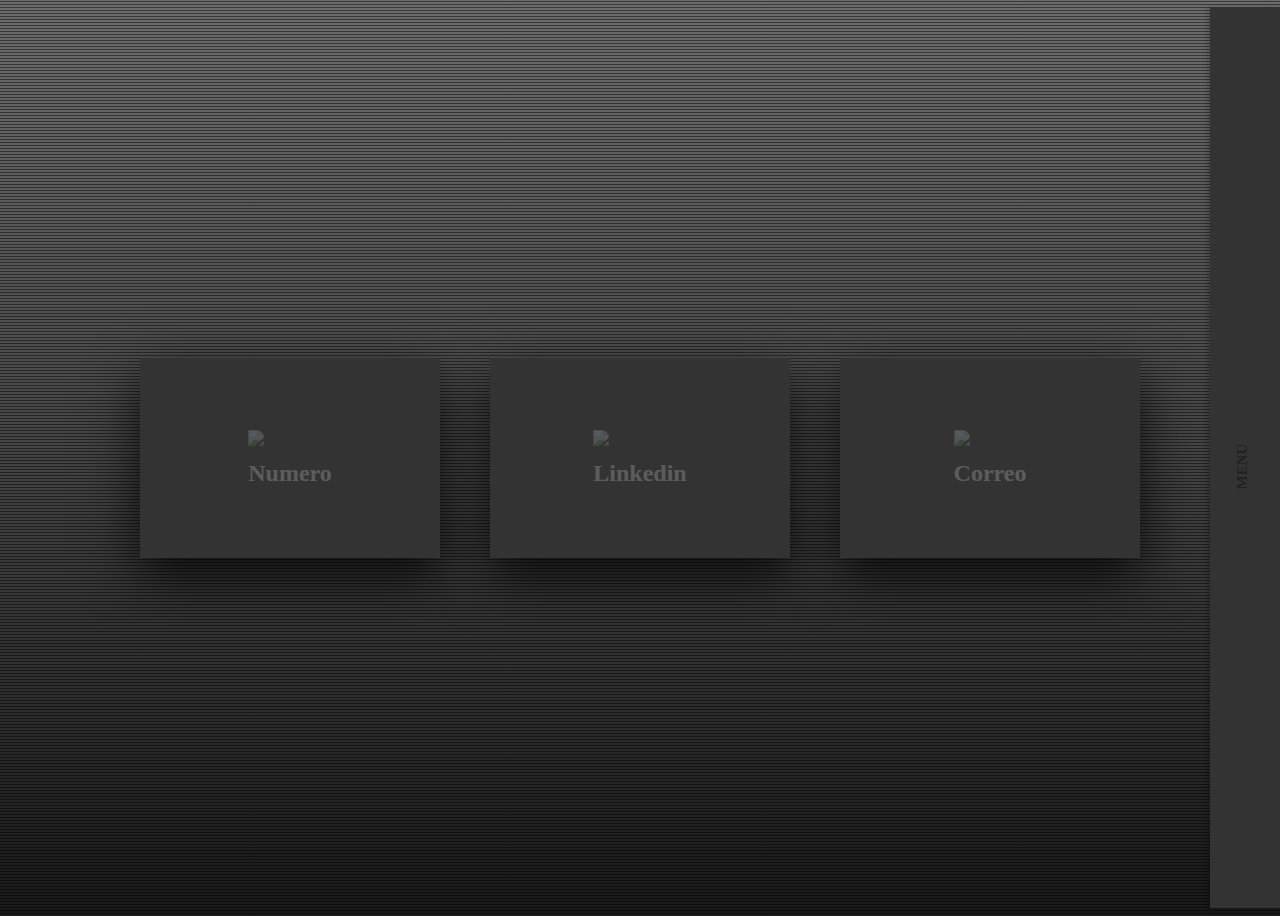
==== contactarme.html @ 68336b0f "este es" ====
<!DOCTYPE html>
<html lang="en">
<head>
    <meta charset="UTF-8">
    <meta http-equiv="X-UA-Compatible" content="IE=edge">
    <meta name="viewport" content="width=device-width, initial-scale=1.0">
    <title>Document</title>
    <link rel="stylesheet" href="contactarme.css">
</head>
<body>
    <header>
         <!--menu principal-->
         <div class="menu">
            <div class="title">MENU</div>
            <ul class="nav">
              <li><a href="index.html">Home</a></li>
              <li><a href="proyectos.html">proyectos</a></li>
              <li><a href="error404.html">colavorativos</a></li>
              <li><a href="portafoli1.html">Redes sociales</a></li>
              <li><a href="contactarme.html">Contactarme</a></li>
            </ul>
        </div>

<!--fin del menu-->
    </header>
    <main>
        <!--cartads-->
        <section>
        <div class="container">
            <div class="card">
              <div class="face face1">
                <div class="content">
                  <img src="https://cdn-icons-png.flaticon.com/128/5828/5828438.png">
                  <h3>Numero</h3>
                </div>
              </div>
              <div class="face face2">
                <div class="content">
                  <p>(+57)322-7680-340</br>(+57)305-2525-162
                  </p>
                  <a href="#">ir a whatsapp</a>
                </div>
              </div>
            </div>
            <div class="card">
              <div class="face face1">
                <div class="content">
                  <img src="https://cdn-icons-png.flaticon.com/128/3128/3128219.png">
                  <h3>Linkedin</h3>
                </div>
              </div>
              <div class="face face2">
                <div class="content">
                  <p>David hernandez o</br>
                    tanzawua</p>
                  <a href="https://www.linkedin.com/in/davidn-hernandez-836a87249/">ir linkedin</a>
                </div>
              </div>
            </div>
            <div class="card">
              <div class="face face1">
                <div class="content">
                  <img src="https://cdn-icons-png.flaticon.com/128/3059/3059410.png">
                  <h3>Correo</h3>
                </div>
              </div>
              <div class="face face2">
                <div class="content">
                  <p>lostoxicos2324@gmail.com</p>
                  <a href="https://www.gmail.com/mail/help/intl/es/about.html?iframe">ir a Gmail</a>
                </div>
              </div>
            </div>
          </div>
        </section>
<!--cartads-->
    </main>
    <footer></footer>
    
</body>
</html>
---- contactarme.css ----
body {
    background: linear-gradient(rgba(10, 10, 10, 0.6), rgba(0, 0, 0, 0.9)), repeating-linear-gradient(0, transparent, transparent 2px, black 3px, black 3px), url("https://c.tenor.com/3bTxZ4HdrysAAAAC/pixels-neon.gif");
    object-fit: cover;
    background-size:cover ;
    
  }
  /*menu*/
  .menu {
    font-weight: 100;
    background: #333333;
    width: 150px;
    height: 100%;
    padding-left: 50px;
    position: fixed;
    z-index: 100;
    -webkit-box-shadow: -3px 0px 5px 0px rgba(0, 0, 0, 0.2);
    box-shadow: -3px 0px 5px 0px rgba(0, 0, 0, 0.2);
    right: -130px;
    transition: all 0.3s;
    -webkit-transition: all 0.3s;
    color: #222;
  }
  .menu:hover, .menu:focus {
    transform: translate3d(-130px, 0, 0);
    animation-timing-function: 1s ease-in;
  }
  .menu .title {
    top: 50%;
    position: absolute;
    top: 50%;
    -webkit-transform: translateY(-50%);
    -ms-transform: translateY(-50%);
    transform: translateY(-50%);
    transform: rotate(270deg);
    left: 10px;
    font-weight: 800;
    font-size: 15px;
  }
  .menu .nav {
    position: absolute;
    top: 50%;
    -webkit-transform: translateY(-50%);
    -ms-transform: translateY(-50%);
    transform: translateY(-50%);
    font-weight: 100;
  }
  .menu .nav li {
    padding-bottom: 30px;
    list-style-type: none;
  }
  .menu .nav li a {
    display: block;
    text-decoration: none;
    color: inherit;
    transition: all 0.3s;
    -webkit-transition: all 0.3s;
  }
  .menu .nav li a:hover {
    color: #aaa;
  }
  
  .intro {
    position: absolute;
    top: 30%;
    margin: 0 auto;
    left: 0;
    right: 0;
    font-size: 45px;
    text-align: center;
    font-style: italic;
  }
  /*fin de menu*/
  /*cards*/
  section{
    margin: 0;
    padding: 0;
    min-height: 100vh;
    display: flex;
    justify-content: center;
    align-items: center;
    font-family: consolas;
}

.container{
 
    width: 1000px;
    position: relative;
    display: flex;
    justify-content: space-between;
}

.container .card{
    position: relative;
    cursor: pointer;
}

.container .card .face{
    width: 300px;
    height: 200px;
    transition: 0.5s;
}

.container .card .face.face1{
    position: relative;
    background: #333;
    display: flex;
    justify-content: center;
    align-items: center;
    z-index: 1;
    transform: translateY(100px);
}

.container .card:hover .face.face1{
    background: #ff0057;
    transform: translateY(0);
}

.container .card .face.face1 .content{
    opacity: 0.2;
    transition: 0.5s;
}

.container .card:hover .face.face1 .content{
    opacity: 1;
}

.container .card .face.face1 .content img{
    max-width: 100px;
}

.container .card .face.face1 .content h3{
    margin: 10px 0 0;
    padding: 0;
    color: #fff;
    text-align: center;
    font-size: 1.5em;
}

.container .card .face.face2{
    position: relative;
    background: #fff;
    display: flex;
    justify-content: center;
    align-items: center;
    padding: 20px;
    box-sizing: border-box;
    box-shadow: 0 20px 50px rgba(0, 0, 0, 0.8);
    transform: translateY(-100px);
}

.container .card:hover .face.face2{
    transform: translateY(0);
}

.container .card .face.face2 .content p{
    margin: 0;
    padding: 0;
}

.container .card .face.face2 .content a{
    margin: 15px 0 0;
    display:  inline-block;
    text-decoration: none;
    font-weight: 900;
    color: #333;
    padding: 5px;
    border: 1px solid #333;
}

.container .card .face.face2 .content a:hover{
    background: #333;
    color: #fff;
}
@media(max-width: 600px) {
   /*cards*/
   .section{
    flex-direction: column;
    margin: 0;
    padding: 0;
    min-height: 100vh;
    display: flex;
    justify-content: center;
    align-items: center;
    font-family: consolas;
}

.container{
  flex-direction: column;
    width: 1000px;
    position: relative;
    display: flex;
    justify-content: space-between;
}

.container .card{
  flex-direction: column;
    position: relative;
    cursor: pointer;
}

.container .card .face{
  flex-direction: column;
    width: 300px;
    height: 200px;
    transition: 0.5s;
}

.container .card .face.face1{
  flex-direction: column;
    position: relative;
    background: #333;
    display: flex;
    justify-content: center;
    align-items: center;
    z-index: 1;
    transform: translateY(100px);
}

.container .card:hover .face.face1{
  flex-direction: column;
    background: #ff0057;
    transform: translateY(0);
}

.container .card .face.face1 .content{
  flex-direction: column;
    opacity: 0.2;
    transition: 0.5s;
}

}
@media(max-width: 897px){
    /*cards*/
    .section{
      flex-direction: column;
      margin: 0;
      padding: 0;
      min-height: 100vh;
      display: flex;
      justify-content: center;
      align-items: center;
      font-family: consolas;
  }
  
  .container{
    flex-direction: column;
      width: 1000px;
      position: relative;
      display: flex;
      justify-content: space-between;
  }
  
  .container .card{
    flex-direction: column;
      position: relative;
      cursor: pointer;
  }
  
  .container .card .face{
    flex-direction: column;
      width: 300px;
      height: 200px;
      transition: 0.5s;
  }
  
  .container .card .face.face1{
    flex-direction: column;
      position: relative;
      background: #333;
      display: flex;
      justify-content: center;
      align-items: center;
      z-index: 1;
      transform: translateY(100px);
  }
  
  .container .card:hover .face.face1{
    flex-direction: column;
      background: #ff0057;
      transform: translateY(0);
  }
  
  .container .card .face.face1 .content{
    flex-direction: column;
      opacity: 0.2;
      transition: 0.5s;
  }

}
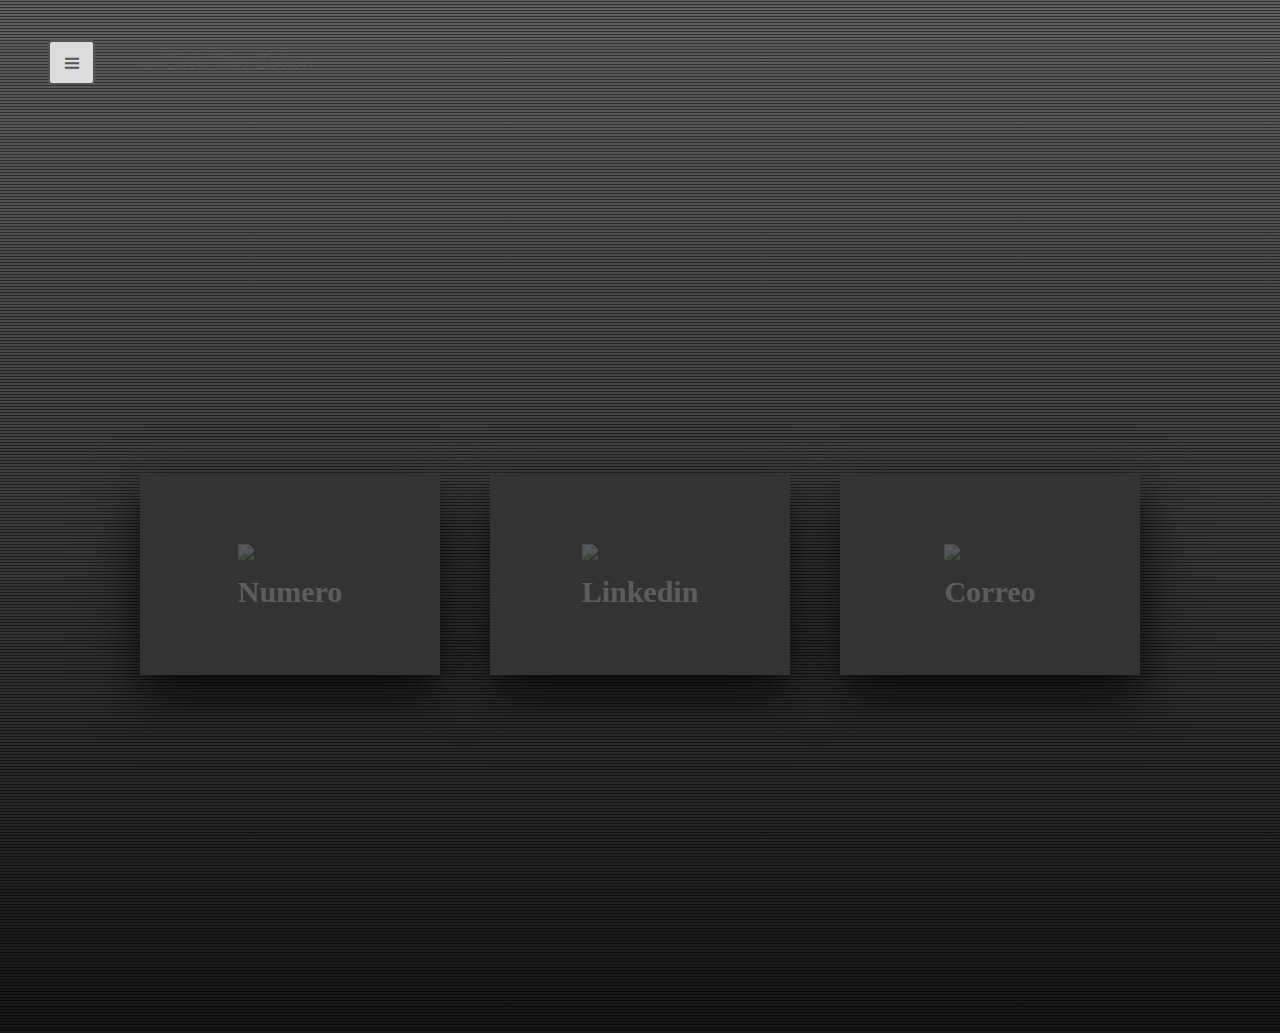
==== commit bea7c85a: "tttttttttttttr" ====
--- a/contactarme.html
+++ b/contactarme.html
@@ -9,20 +9,21 @@
 </head>
 <body>
     <header>
-         <!--menu principal-->
-         <div class="menu">
-            <div class="title">MENU</div>
-            <ul class="nav">
-              <li><a href="index.html">Home</a></li>
-              <li><a href="proyectos.html">proyectos</a></li>
-              <li><a href="error404.html">colavorativos</a></li>
-              <li><a href="portafoli1.html">Redes sociales</a></li>
-              <li><a href="contactarme.html">Contactarme</a></li>
-            </ul>
-        </div>
+           <!--menu principal-->
+           <details>
+            <summary></summary>
+            <nav class="menu">
+              <a href="index.html">Home</a>
+              <a href="proyectos.html">proyectos</a>
+              <a href="error404.html">colavorativos</a>
+              <a href="contactarme.html">Contact</a>
+              <a href="portafoli1.html">Redes sociales</a>
+            </nav>
+          </details>
 
 <!--fin del menu-->
-    </header>
+
+</header>
     <main>
         <!--cartads-->
         <section>
@@ -38,7 +39,7 @@
                 <div class="content">
                   <p>(+57)322-7680-340</br>(+57)305-2525-162
                   </p>
-                  <a href="#">ir a whatsapp</a>
+                  <a href="https://wa.me/573227680340?text=vimos tu portafolio nos interesa">ir a whatsapp</a>
                 </div>
               </div>
             </div>
--- a/contactarme.css
+++ b/contactarme.css
@@ -1,75 +1,137 @@
+
 body {
     background: linear-gradient(rgba(10, 10, 10, 0.6), rgba(0, 0, 0, 0.9)), repeating-linear-gradient(0, transparent, transparent 2px, black 3px, black 3px), url("https://c.tenor.com/3bTxZ4HdrysAAAAC/pixels-neon.gif");
     object-fit: cover;
     background-size:cover ;
     
   }
-  /*menu*/
-  .menu {
-    font-weight: 100;
-    background: #333333;
-    width: 150px;
-    height: 100%;
-    padding-left: 50px;
-    position: fixed;
-    z-index: 100;
-    -webkit-box-shadow: -3px 0px 5px 0px rgba(0, 0, 0, 0.2);
-    box-shadow: -3px 0px 5px 0px rgba(0, 0, 0, 0.2);
-    right: -130px;
-    transition: all 0.3s;
-    -webkit-transition: all 0.3s;
-    color: #222;
-  }
-  .menu:hover, .menu:focus {
-    transform: translate3d(-130px, 0, 0);
-    animation-timing-function: 1s ease-in;
-  }
-  .menu .title {
-    top: 50%;
-    position: absolute;
-    top: 50%;
-    -webkit-transform: translateY(-50%);
-    -ms-transform: translateY(-50%);
-    transform: translateY(-50%);
-    transform: rotate(270deg);
-    left: 10px;
-    font-weight: 800;
-    font-size: 15px;
-  }
-  .menu .nav {
-    position: absolute;
-    top: 50%;
-    -webkit-transform: translateY(-50%);
-    -ms-transform: translateY(-50%);
-    transform: translateY(-50%);
-    font-weight: 100;
-  }
-  .menu .nav li {
-    padding-bottom: 30px;
-    list-style-type: none;
-  }
-  .menu .nav li a {
-    display: block;
-    text-decoration: none;
-    color: inherit;
-    transition: all 0.3s;
-    -webkit-transition: all 0.3s;
-  }
-  .menu .nav li a:hover {
-    color: #aaa;
-  }
-  
-  .intro {
-    position: absolute;
-    top: 30%;
-    margin: 0 auto;
-    left: 0;
-    right: 0;
-    font-size: 45px;
-    text-align: center;
-    font-style: italic;
-  }
-  /*fin de menu*/
+  
+/*menu principal*/
+body {
+  background: linear-gradient(rgba(10, 10, 10, 0.6), rgba(0, 0, 0, 0.9)), repeating-linear-gradient(0, transparent, transparent 2px, black 3px, black 3px), url("https://i.pinimg.com/originals/ee/31/b8/ee31b81baa799897721dfd6e2d2ab97e.gif");
+  object-fit: cover;
+  background-size:cover ;
+  
+}
+
+:root {
+  --primColor: #dcdcdc;
+  --secoColor: #555555;
+  --cornerRad: 4px;
+}
+body {
+  background-color: var(--primColor);
+  font-family: Arial, Helvetica, sans-serif;
+  font-size: 20px;
+}
+details {
+  margin: 40px;
+}
+summary {
+  writing-mode: vertical-lr;
+  text-align: center;
+  padding: 12px 10px;
+  width: 23px;
+  height: 17px;
+  background-color: var(--primColor);
+  border: 2px solid var(--secoColor);
+  border-radius: var(--cornerRad);
+  color: var(--secoColor);
+  cursor: pointer;
+  user-select: none;
+  outline: none;
+  transition: transform 200ms ease-in-out 0s;
+}
+summary::before,
+summary::after {
+  position: static;
+  top: 0;
+  left: 0;
+}
+summary::before {
+  content: "";
+}
+summary::after {
+  content: "III";
+  letter-spacing: -1px;
+}
+summary:hover {
+  transform: scale(1.1);
+}
+summary::marker {
+  font-size: 0;
+}
+summary::-webkit-details-marker {
+  display: none;
+}
+details[open] .menu {
+  animation-name: menuAnim;
+}
+details[open] summary::before {
+  content: "X";
+}
+details[open] summary::after {
+  content: "";
+}
+.menu {
+  height: 0;
+  width: fit-content;
+  border-radius: var(--cornerRad);
+  background-color: var(--primColor);
+  box-shadow: 0 4px 12px 0 rgba(0, 0, 0, 0.2);
+  margin-top: 8px;
+  display: flex;
+  flex-direction: column;
+  justify-content: space-between;
+  overflow: hidden;
+  animation: closeMenu 300ms ease-in-out forwards;
+}
+.menu a {
+  padding: 12px 24px;
+  margin: 0 16px;
+  color: var(--secoColor);
+  border-bottom: 2px solid rgba(0, 0, 0, 0.1);
+  text-decoration: none;
+  text-align: center;
+  transition: filter 200ms linear 0s;
+}
+.menu a:nth-of-type(1) {
+  padding-top: 24px;
+}
+.menu a:nth-last-of-type(1) {
+  border-bottom: none;
+}
+.menu a:hover {
+  filter: brightness(200%);
+}
+details::before {
+  content: "← Click This Button";
+  color: var(--secoColor);
+  position: absolute;
+  margin-left: 80px;
+  padding: 10px 10px;
+  opacity: 0.4;
+}
+details[open]::before {
+  animation: fadeMe 300ms linear forwards;
+}
+@keyframes menuAnim {
+  0% {
+    height: 0;
+  }
+  100% {
+    height: 312px;
+  }
+}
+@keyframes fadeMe {
+  0% {
+    opacity: 0.4;
+  }
+  100% {
+    opacity: 0;
+  }
+}
+/*fin de menu*/
   /*cards*/
   section{
     margin: 0;
@@ -230,6 +292,14 @@
 
 }
 @media(max-width: 897px){
+
+  body {
+    background: linear-gradient(rgba(10, 10, 10, 0.6), rgba(0, 0, 0, 0.9)), repeating-linear-gradient(0, transparent, transparent 2px, black 3px, black 3px), url("https://images.pexels.com/photos/5380635/pexels-photo-5380635.jpeg?auto=compress&cs=tinysrgb&w=1600");
+    object-fit: cover;
+    background-size:cover ;
+    
+  }
+
     /*cards*/
     .section{
       flex-direction: column;
